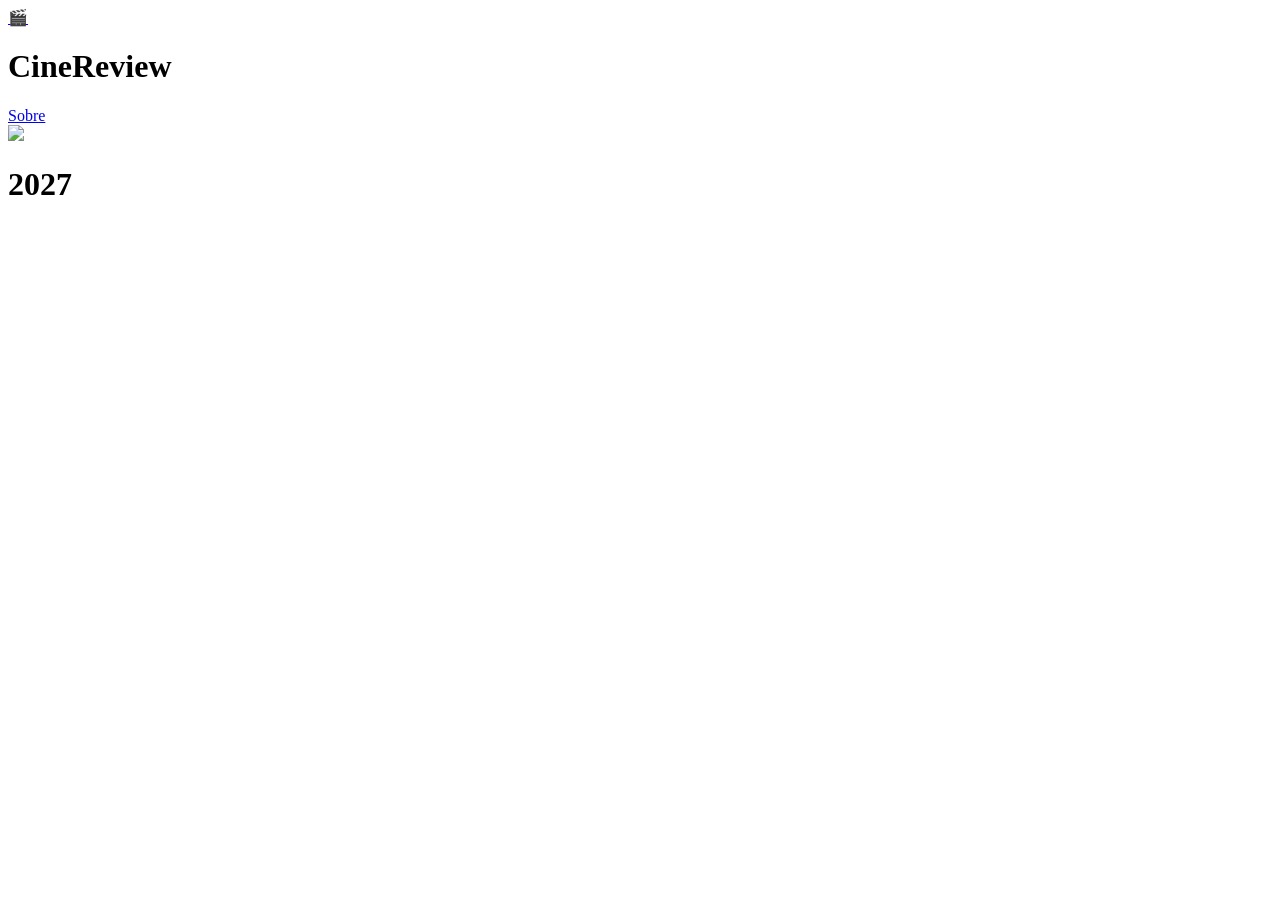
==== Atividade 4 Treino/estudo.html @ 53124842 "Add files via upload" ====
<!DOCTYPE html>
<html lang="en">
<head>
    <meta charset="UTF-8">
    <meta name="viewport" content="width=device-width, initial-scale=1.0">
    <title>Document</title>
    <link rel="stylesheet" href="../CSS/estilo3.css">
</head>
<header >
    <div class="emoji"><a href="#">&#127916</a></div>
    <div class="titulo"><h1> CineReview </h1></div>
    <div class="link"><a href="carro.html"> Sobre</a></div>
</header>


<body>
    <div class="conteiner">
    <img src="../imagem/devoradores.webp" class="f1">
    </div>
</body>






<footer>
    <h1> 2027 </h1>   
</footer>
</html>
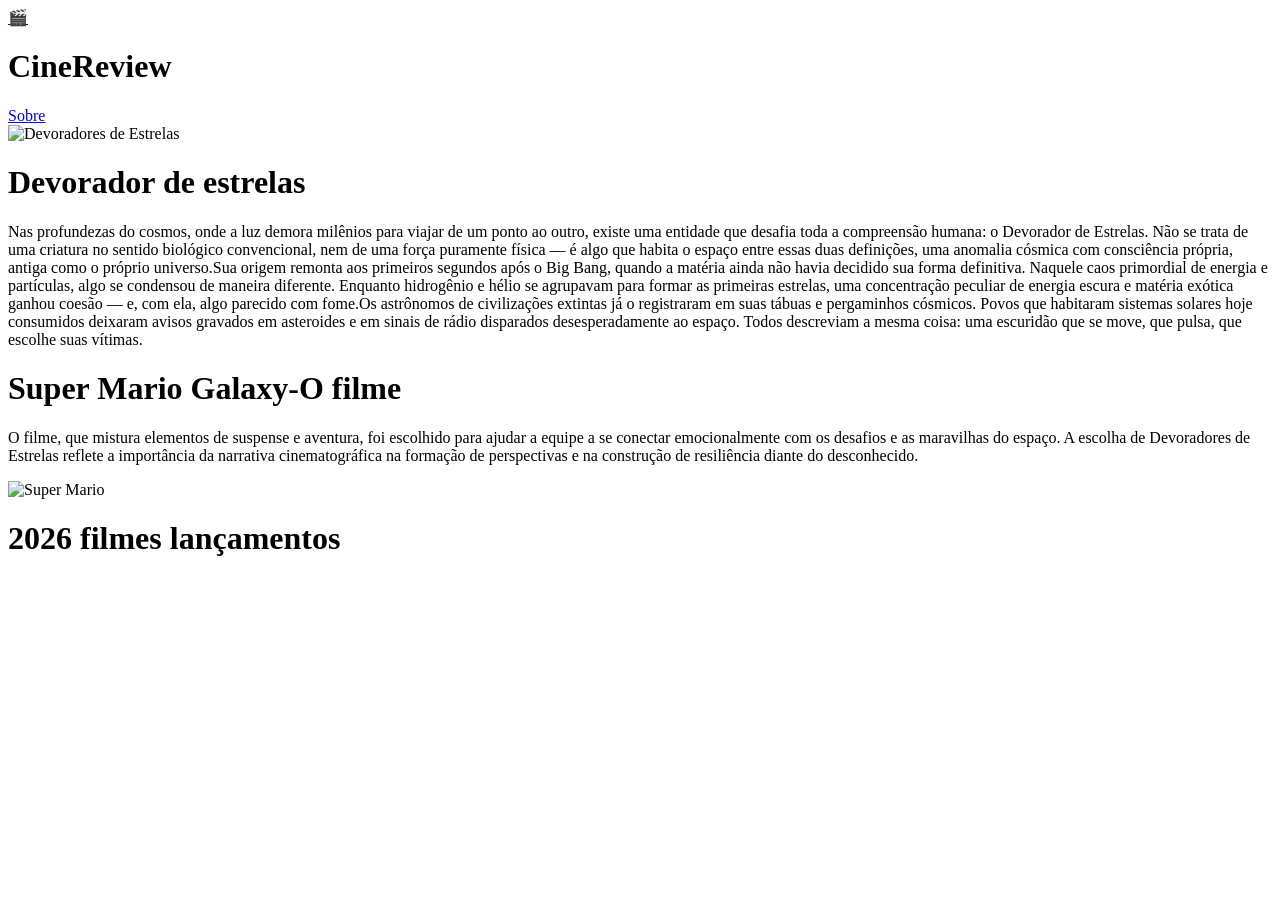
==== commit f7e96d2c: "Enhance content and structure in estudo.html Added detailed descriptions and images for 'Devorador d" ====
--- a/Atividade 4 Treino/estudo.html
+++ b/Atividade 4 Treino/estudo.html
@@ -15,16 +15,25 @@
 
 <body>
     <div class="conteiner">
-    <img src="../imagem/devoradores.webp" class="f1">
+        <div class="div1">
+            <img src="../imagem/devoradores.webp" alt="Devoradores de Estrelas">
+        </div>
+        <div class="div2">
+            <h1>Devorador de estrelas</h1>
+            <p class="texto1">Nas profundezas do cosmos, onde a luz demora milênios para viajar de um ponto ao outro, existe uma entidade que desafia toda a compreensão humana: o Devorador de Estrelas. Não se trata de uma criatura no sentido biológico convencional, nem de uma força puramente física — é algo que habita o espaço entre essas duas definições, uma anomalia cósmica com consciência própria, antiga como o próprio universo.Sua origem remonta aos primeiros segundos após o Big Bang, quando a matéria ainda não havia decidido sua forma definitiva. Naquele caos primordial de energia e partículas, algo se condensou de maneira diferente. Enquanto hidrogênio e hélio se agrupavam para formar as primeiras estrelas, uma concentração peculiar de energia escura e matéria exótica ganhou coesão — e, com ela, algo parecido com fome.Os astrônomos de civilizações extintas já o registraram em suas tábuas e pergaminhos cósmicos. Povos que habitaram sistemas solares hoje consumidos deixaram avisos gravados em asteroides e em sinais de rádio disparados desesperadamente ao espaço. Todos descreviam a mesma coisa: uma escuridão que se move, que pulsa, que escolhe suas vítimas.</p></div>
+           <div class="div3">
+            <h1>Super Mario Galaxy-O filme</h1>
+               <p class="texto2">O filme, que mistura elementos de suspense e aventura, foi escolhido para ajudar a equipe a se conectar emocionalmente com os desafios e as maravilhas do espaço. A escolha de Devoradores de Estrelas reflete a importância da narrativa cinematográfica na formação de perspectivas e na construção de resiliência diante do desconhecido.</p>
+           </div>
+           <dclass="div4">
+               <img src="../imagem/supermario.avif" alt="Super Mario">
+           </div>
     </div>
+    
+
 </body>
 
-
-
-
-
-
 <footer>
-    <h1> 2027 </h1>   
+    <h1> 2026 filmes lançamentos </h1>   
 </footer>
-</html>+</html>
